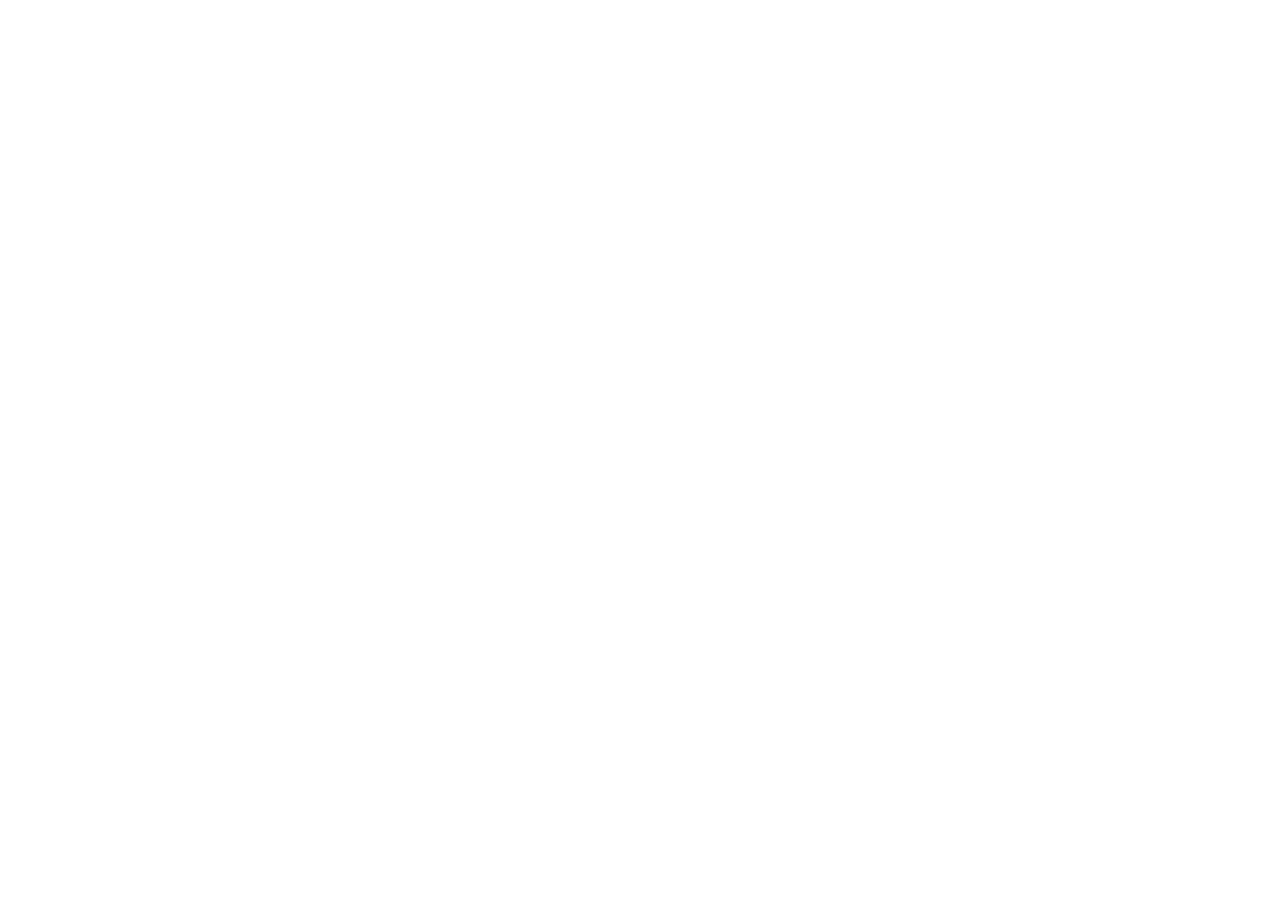
==== sales.html @ ca48188b "finish all cities" ====
<!DOCTYPE html>
<html>

<head>  
 <title> Salmon Cookies </title>
</head>

<body>
    
    <main>


    </main>

    <footer>


    </footer>
    
    <script src="js/app.js"></script>

</body>



</html>
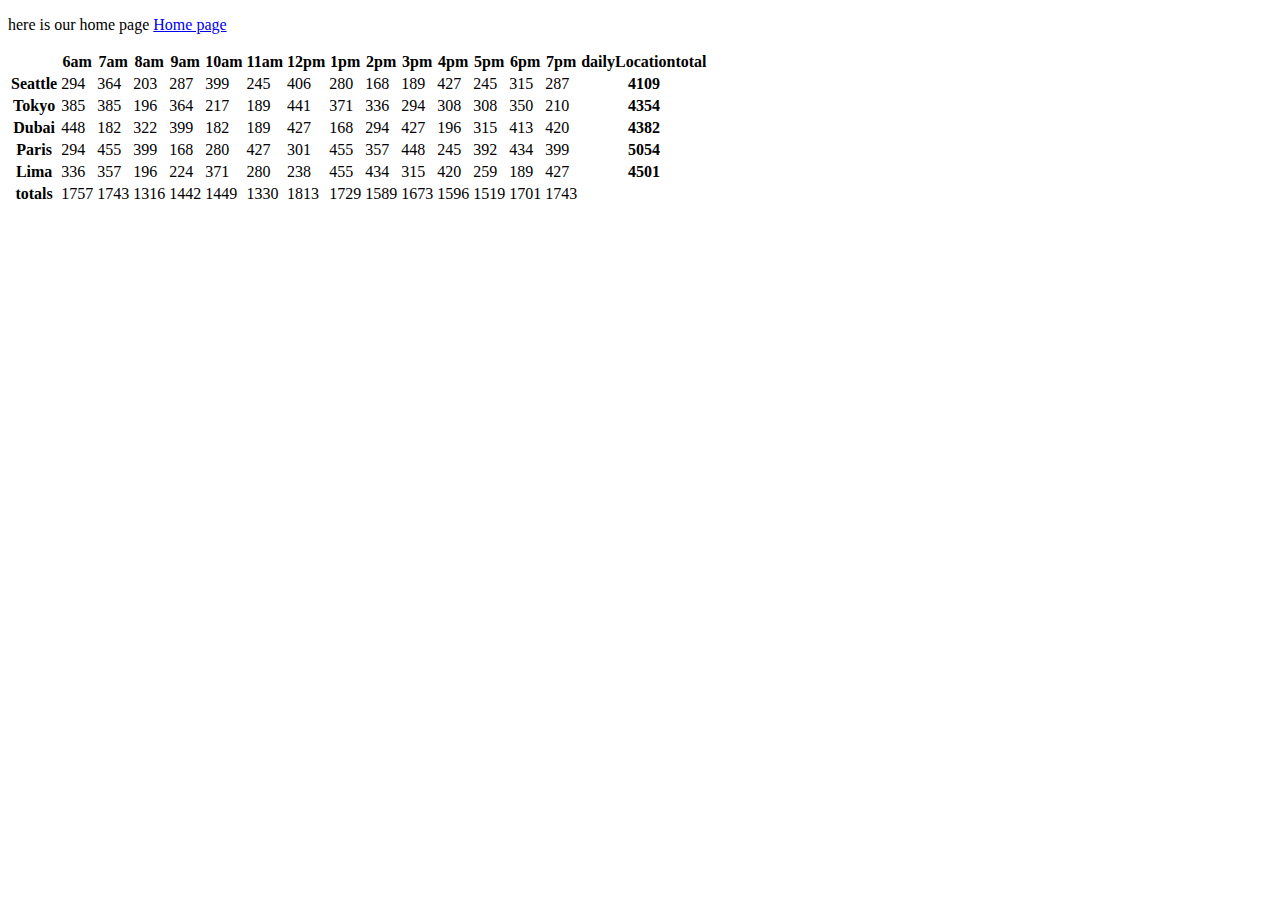
==== commit 765d9e2c: "add homepage detail" ====
--- a/sales.html
+++ b/sales.html
@@ -1,3 +1,4 @@
+
 <!DOCTYPE html>
 <html>
 
@@ -9,7 +10,13 @@
     
     <main>
 
+        <p>here is our home page 
+            <a href="/index.html">Home page</a>
 
+
+        </p>
+
+        <div id="container"></div>
     </main>
 
     <footer>
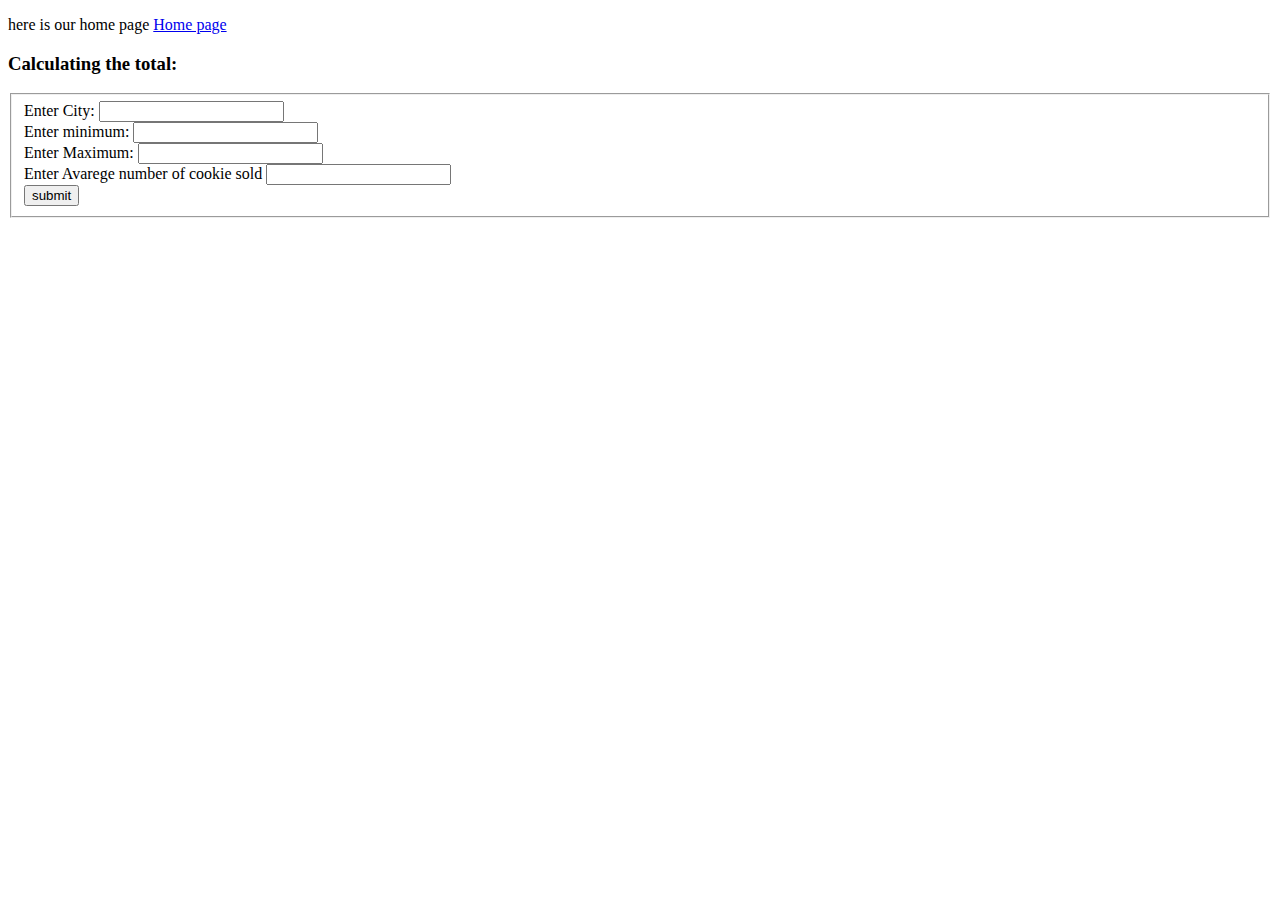
==== commit 66e33274: "adding forms" ====
--- a/sales.html
+++ b/sales.html
@@ -16,6 +16,26 @@
 
         </p>
 
+        <h3>Calculating the total:</h3>
+
+        <form id="Cityinfo">
+        <fieldset>
+            <label for="cityname">Enter City:</label>
+            <input type="text" id="Cityname">
+            <br>
+            <label for="min">Enter minimum:</label>
+            <input type="number" id="Min">
+            <br>
+            <label for="max">Enter Maximum:</label>
+            <input type="number" id="Max">
+            <br>
+            <label for="avg">Enter Avarege number of cookie sold</label>
+            <input type="number" id="Avg">
+            <br>
+            <input type="submit" value="submit">
+        </fieldset>
+        </form>
+
         <div id="container"></div>
     </main>
 
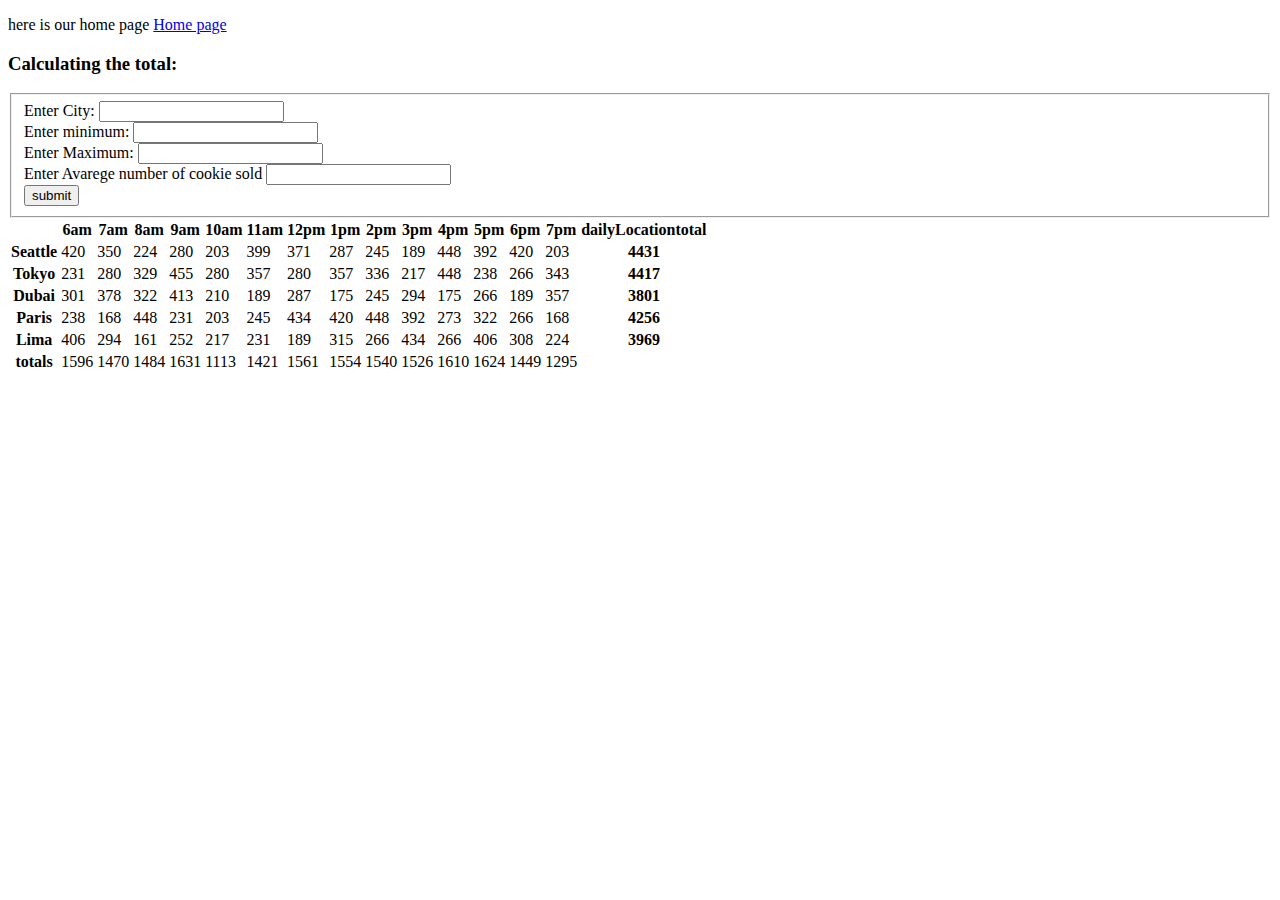
==== commit e234ec56: "add style" ====
--- a/sales.html
+++ b/sales.html
@@ -3,6 +3,10 @@
 <html>
 
 <head>  
+    <meta charset="UTF-8">
+    <meta http-equiv="X-UA-Compatible" content="IE=edge">
+    <meta name="viewport" content="width=device-width, initial-scale=1.0">
+    <link rel="stylesheet" href="style.css">
  <title> Salmon Cookies </title>
 </head>
 
